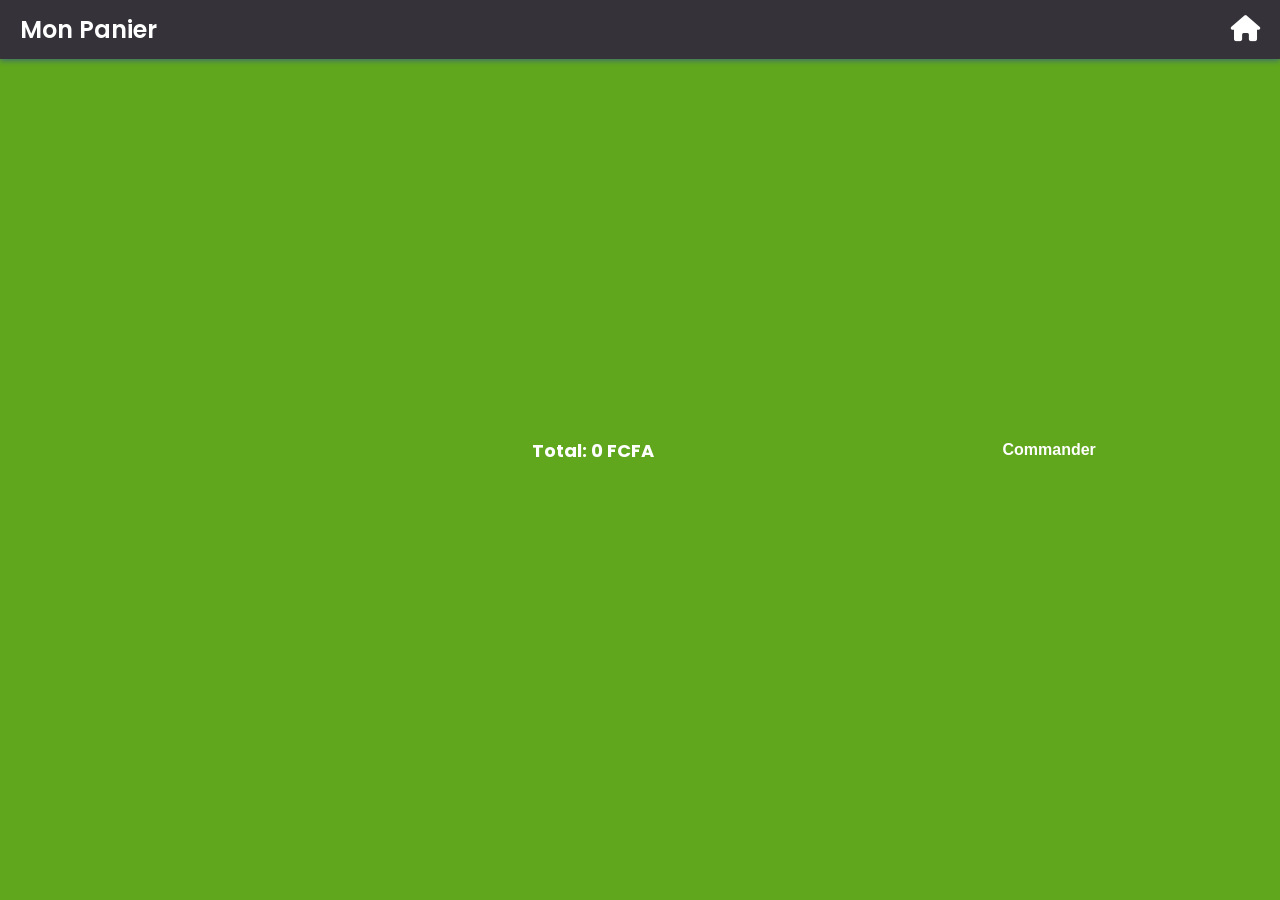
==== cart.html @ b30c26bd "Mise à jour du panier et du style" ====
<!DOCTYPE html>
<html lang="fr">
<head>
  <meta charset="UTF-8">
  <meta name="viewport" content="width=device-width, initial-scale=1.0" />
  <title>Mon Panier</title>
  <link href="https://fonts.googleapis.com/css2?family=Poppins:wght@400;600&display=swap" rel="stylesheet">
  <link rel="stylesheet" href="style.css">
  <!-- Font Awesome déjà inclus -->
  <link rel="stylesheet" href="https://cdnjs.cloudflare.com/ajax/libs/font-awesome/6.5.0/css/all.min.css">
</head>
<body>

<header>
  <h1>Mon Panier</h1>
  <!-- Icône Home -->
  <div class="home-icon" onclick="window.location.href='prise.html'">
    <i class="fas fa-home"></i>
  </div>
</header>

<div id="cartItems"></div>
<div id="cartTotal"></div>

<button onclick="checkout()">Commander</button>

<!-- Formulaire de livraison -->
<div id="checkoutForm" style="display:none;">
  <h2>Coordonnées de livraison</h2>
  <form id="orderForm">
    <label><i class="fas fa-user"></i> Nom complet:</label>
    <input type="text" id="fullName" required><br>

    <label><i class="fas fa-phone"></i> Téléphone:</label>
    <input type="text" id="phone" required><br>

    <label><i class="fas fa-city"></i> Ville:</label>
    <input type="text" id="city" required><br>

    <label><i class="fas fa-map-marker-alt"></i> Adresse:</label>
    <input type="text" id="address" required><br>

    <label><i class="fas fa-credit-card"></i> Mode de paiement:</label><br>
    <input type="radio" name="payment" value="livraison" checked> Paiement à la livraison<br>
    <input type="radio" name="payment" value="en ligne"> Paiement en ligne<br>

    <!-- Badge de confirmation -->
    <div id="successBadge" style="display:none;">
      <i class="fas fa-check-circle"></i> <span>Commande envoyée !</span>
    </div>


    <button type="submit"><i class="fas fa-paper-plane"></i> Payer</button>
  </form>
</div>

<script src="main.js"></script>
</body>
</html>
---- style.css ----
:root {
  --primary:#0077ff;
  --secondary:#25D366;
  --dark:#353339;
  --light:#e6e4ec;
}

/* ✅ Styles généraux */
* { box-sizing:border-box; }
body {
  font-family:'Poppins',sans-serif;
  margin:0; padding:0;
  background:var(--light); color:#090909b1;
}

/* ✅ Header */
header {
  position:fixed; top:0; left:0; right:0;
  background:var(--dark); color:#fff;
  display:flex; align-items:center; justify-content:space-between;
  padding:10px 20px; z-index:1000;
  box-shadow:0 2px 5px rgba(17, 34, 218, 0.388);
}
header h1 { margin:0; font-size:24px; font-weight:600; }
header img { height:40px; margin-left:10px; }
.cart-icon {
  font-size:28px; cursor:pointer;
  transition:transform 0.3s;
  animation:bounce 0.6s infinite alternate;
}
header select {
  padding:5px 10px;
  border-radius:5px;
  border:none;
  font-family:'Poppins',sans-serif;
  font-size:14px;
  cursor:pointer;
}
header select:hover { background:var(--primary); color:#fff; }
.cart-icon:hover { transform:scale(1.2); }
@keyframes bounce { from{transform:translateY(0);} to{transform:translateY(-5px);} }

#cartCount {
  position:absolute; top:-8px; right:-10px;
  background:red; color:#fff;
  font-size:14px; font-weight:bold;
  border-radius:50%; padding:2px 6px;
  animation:pop 0.3s ease;
}
@keyframes pop { from{transform:scale(0.5);} to{transform:scale(1);} }

/* ✅ Barre de recherche */
.search-bar { margin:100px auto 20px; text-align:center; }
.search-toggle {
  font-size:24px; cursor:pointer; color:#fff;
  animation:bounce 0.6s infinite alternate;
}
.search-toggle:hover { transform:scale(1.2); color:var(--primary); }
.search-bar input {
  width:70%; max-width:500px;
  padding:12px; font-size:16px;
  border:2px solid var(--primary); border-radius:30px;
  outline:none; transition:0.3s;
}

.search-bar input:focus { border-color:var(--secondary); }

.search-bar input:focus { border-color:var(--secondary); }

/* ✅ Produits */
.products {
  display:grid; grid-template-columns:repeat(auto-fit,minmax(250px,1fr));
  gap:25px; padding:20px;
}
.product {
  background:#b6aeae; border-radius:12px;
  box-shadow:0 4px 10px rgba(0,0,0,0.1);
  padding:15px; text-align:center;
  opacity:0; transform:translateY(20px);
  transition:all 0.8s ease;
}
.product.visible { opacity:1; transform:translateY(0); }
.product img { width:60%; height:180px; object-fit:cover; border-radius:20px; }
.product h3 { margin:10px 0 5px; font-weight:600; }
.product p { margin:5px 0; }

/* ✅ Boutons */
.btn {
  display:inline-block; margin:5px; padding:10px 16px;
  border:none; border-radius:30px; cursor:pointer;
  color:#fff; font-weight:600; font-size:14px;
  transition:0.3s; animation:pulse 1s infinite;
}
.btn-cart { background:var(--primary); }
.btn-whatsapp { background:var(--secondary); }
.btn:hover { transform:scale(1.05); opacity:0.9; }
@keyframes pulse { 0%{transform:scale(1);} 50%{transform:scale(1.08);} 100%{transform:scale(1);} }

/* ✅ Footer */
footer {
  background:var(--dark); color:#fff; text-align:center;
  padding:15px; position:fixed; bottom:0; left:0; right:0;
  display:flex; justify-content:center; gap:20px;
}
footer a {
  color:#fff; font-size:22px; text-decoration:none;
  transition:0.3s; animation:bounce 0.6s infinite alternate;
}
footer a:hover { color:var(--primary); transform:scale(1.2); }

/* ✅ Préloader */
:root { --primary:#60a71e; }
body.preloader {
  background:var(--primary); color:#fff;
  display:flex; align-items:center; justify-content:center;
  height:100vh; text-align:center;
}
#preloader {
  display:flex; flex-direction:column; align-items:center; justify-content:center;
  width:100%; height:100%; position:relative;
}
.logo-circle {
  width:150px; height:150px;
  border:5px solid #fff; border-radius:50%;
  display:flex; align-items:center; justify-content:center;
  animation:spin 3s linear infinite;
  margin-bottom:20px;
}
.logo-circle img { width:120px; height:120px; }
.title span {
  display:inline-block; font-size:40px; font-weight:bold;
  animation:bounce 1s infinite alternate;
}
.title span:nth-child(odd){ animation-delay:0.2s; }
.title span:nth-child(even){ animation-delay:0.4s; }
.loading-icon {
  font-size:55px; margin-top:15px;
  animation:pulse 1s infinite;
}
.bottom-message {
  position:absolute; bottom:20px;
  font-size:16px; font-weight:600;
  animation:fadeIn 2s ease-in-out infinite alternate;
}
@keyframes spin { from{transform:rotate(0);} to{transform:rotate(360deg);} }
@keyframes fadeIn { from{opacity:0.3;} to{opacity:1;} }

/* ✅ Adaptation mobile */
@media (max-width:768px) {
  header h1 { font-size:18px; }
  header img { height:30px; }
  .cart-icon { font-size:22px; }
  header select { font-size:12px; padding:4px 8px; }
  .search-bar input { width:90%; font-size:14px; padding:10px; }
  .products { grid-template-columns:repeat(auto-fit,minmax(160px,1fr)); gap:15px; padding:10px; }
  .product { padding:10px; }
  .product img { width:100%; height:auto; max-height:180px; }
  .product h3 { font-size:14px; }
  .product p { font-size:12px; }
  .btn { font-size:12px; padding:8px 12px; }
}
@media (max-width:480px) {
  header { flex-direction:column; align-items:flex-start; gap:10px; }
  .products { grid-template-columns:1fr; }
  .product img { max-height:150px; }
}
@media (max-width:600px){
  .title span { font-size:28px; }
  .logo-circle { width:140px; height:140px; }
  .logo-circle img { width:90px; height:90px; }
  .loading-icon { font-size:40px; }
  .bottom-message { font-size:12px; }
}

:root {
      --primary:#60a71e;
    }
    * { box-sizing:border-box; margin:0; padding:0; }
    body {
      font-family:'Poppins',sans-serif;
      background:var(--primary); color:#fff;
      display:flex; align-items:center; justify-content:center;
      height:100vh; text-align:center;
    }

    #preloader {
      display:flex; flex-direction:column; align-items:center; justify-content:center;
      width:100%; height:100%;
      position:relative;
    }

    /* ✅ Cercle contenant le logo */
    .logo-circle {
      width:150px; height:150px;
      border:5px solid #fff; border-radius:50%;
      display:flex; align-items:center; justify-content:center;
      animation:spin 3s linear infinite;
      margin-bottom:20px;
    }
    .logo-circle img {
      width:120px; height:120px;
    }

    /* ✅ Titre PAYPAY animé */
    .title span {
      display:inline-block; font-size:40px; font-weight:bold;
      animation:bounce 1s infinite alternate;
    }
    .title span:nth-child(odd){ animation-delay:0.2s; }
    .title span:nth-child(even){ animation-delay:0.4s; }

    /* ✅ Icône commercial animé */
    .loading-icon {
      font-size:55px;
      margin-top:15px;
      animation:pulse 1s infinite;
    }

    /* ✅ Message en bas */
    .bottom-message {
      position:absolute; bottom:20px;
      font-size:16px; font-weight:600;
      animation:fadeIn 2s ease-in-out infinite alternate;
    }

    @keyframes spin { from{transform:rotate(0);} to{transform:rotate(360deg);} }
    @keyframes bounce { from{transform:translateY(0);} to{transform:translateY(-10px);} }
    @keyframes pulse { 0%{opacity:0.5;} 50%{opacity:1;} 100%{opacity:0.5;} }
    @keyframes fadeIn { from{opacity:0.3;} to{opacity:1;} }

    /* ✅ Adaptation mobile */
    @media (max-width:600px){
      .title span { font-size:28px; }
      .logo-circle { width:140px; height:140px; }
      .logo-circle img { width:90px; height:90px; }
      .loading-icon { font-size:40px; }
      .bottom-message { font-size:12px; }
    }
/* ✅ Styles du panier */
#cartItems {
  margin:100px auto 20px;
  max-width:900px;
  padding:20px;
  display:flex;
  flex-direction:column;
  gap:20px;
}

.cart-item {
  background:#fff;
  color:#000;
  border-radius:12px;
  box-shadow:0 4px 10px rgba(0,0,0,0.1);
  padding:15px;
  display:flex;
  align-items:center;
  justify-content:space-between;
  flex-wrap:wrap;
  gap:15px;
}

.cart-item img {
  border-radius:10px;
  width:80px;
  height:80px;
  object-fit:cover;
}

.cart-item h3 {
  flex:1;
  font-size:16px;
  font-weight:600;
}

.cart-item p {
  margin:5px 0;
  font-size:14px;
}

.cart-item button {
  background:var(--primary);
  color:#fff;
  border:none;
  border-radius:8px;
  padding:6px 12px;
  cursor:pointer;
  transition:0.3s;
}

.cart-item button:hover {
  background:var(--secondary);
  transform:scale(1.05);
}

/* ✅ Total panier */
#cartTotal {
  font-size:18px;
  font-weight:bold;
  text-align:right;
  margin:20px auto;
  max-width:900px;
}

/* ✅ Bouton commander */
button[onclick="checkout()"] {
  display:block;
  margin:20px auto;
  padding:12px 20px;
  background:var(--primary);
  color:#fff;
  border:none;
  border-radius:30px;
  font-size:16px;
  font-weight:600;
  cursor:pointer;
  transition:0.3s;
}

button[onclick="checkout()"]:hover {
  background:var(--secondary);
  transform:scale(1.05);
}

/* ✅ Formulaire de livraison */
#checkoutForm {
  max-width:600px;
  margin:30px auto;
  background:#fff;
  color:#000;
  padding:20px;
  border-radius:12px;
  box-shadow:0 4px 10px rgba(0,0,0,0.1);
}

#checkoutForm h2 {
  margin-bottom:15px;
  font-size:20px;
  font-weight:600;
  color:var(--dark);
}

#checkoutForm label {
  display:block;
  margin-top:10px;
  font-weight:500;
}

#checkoutForm input[type="text"] {
  width:100%;
  padding:10px;
  margin-top:5px;
  border:2px solid var(--primary);
  border-radius:8px;
  font-size:14px;
}

#checkoutForm input[type="radio"] {
  margin-right:8px;
}

#checkoutForm button[type="submit"] {
  margin-top:20px;
  width:100%;
  padding:12px;
  background:var(--secondary);
  color:#fff;
  border:none;
  border-radius:30px;
  font-size:16px;
  font-weight:600;
  cursor:pointer;
  transition:0.3s;
}

#checkoutForm button[type="submit"]:hover {
  background:var(--primary);
  transform:scale(1.05);
}
#checkoutForm label i {
  margin-right:8px;
  color:var(--primary);
  font-size:16px;
}

#checkoutForm button[type="submit"] i {
  margin-right:6px;
}

/* ✅ Badge overlay centré */
#successBadge {
  position:fixed;
  top:50%;
  left:50%;
  transform:translate(-50%, -50%);
  background:rgba(255,255,255,0.95);
  color:#28a745;
  padding:20px 30px;
  border-radius:12px;
  box-shadow:0 4px 15px rgba(0,0,0,0.2);
  text-align:center;
  font-size:18px;
  font-weight:600;
  z-index:2000;
  animation:pulseBadge 1s infinite;
}

#successBadge i {
  font-size:50px;
  margin-bottom:10px;
  display:block;
  color:#28a745;
}

@keyframes pulseBadge {
  0% { transform:translate(-50%, -50%) scale(1); opacity:0.7; }
  50% { transform:translate(-50%, -50%) scale(1.2); opacity:1; }
  100% { transform:translate(-50%, -50%) scale(1); opacity:0.7; }
}

/* ✅ Adaptation mobile */
@media (max-width:480px) {
  #successBadge {
    font-size:16px;
    padding:15px 20px;
  }
  #successBadge i {
    font-size:40px;
  }
}

/* ✅ Adaptation mobile panier */
@media (max-width:768px) {
  #cartItems { padding:10px; }
  .cart-item { flex-direction:column; align-items:flex-start; }
  .cart-item img { width:100%; height:auto; }
  #cartTotal { text-align:center; font-size:16px; }
  button[onclick="checkout()"] { width:90%; font-size:14px; }
  #checkoutForm { width:90%; padding:15px; }
}

@media (max-width:480px) {
  .cart-item h3 { font-size:14px; }
  .cart-item p { font-size:12px; }
  #checkoutForm h2 { font-size:18px; }
  #checkoutForm input[type="text"] { font-size:12px; }
  #checkoutForm button[type="submit"] { font-size:14px; }
}

/* ✅ Icône Home dans le header */
.home-icon {
  font-size:26px;
  color:#fff;
  cursor:pointer;
  margin-left:15px;
  transition:transform 0.3s, color 0.3s;
  animation:bounce 0.6s infinite alternate;
}

.home-icon:hover {
  transform:scale(1.2);
  color:var(--primary);
}

/* ✅ Adaptation mobile */
@media (max-width:768px) {
  .home-icon {
    font-size:22px;
    margin-left:10px;
  }
}
@media (max-width:480px) {
  .home-icon {
    font-size:20px;
    margin-left:8px;
  }
}
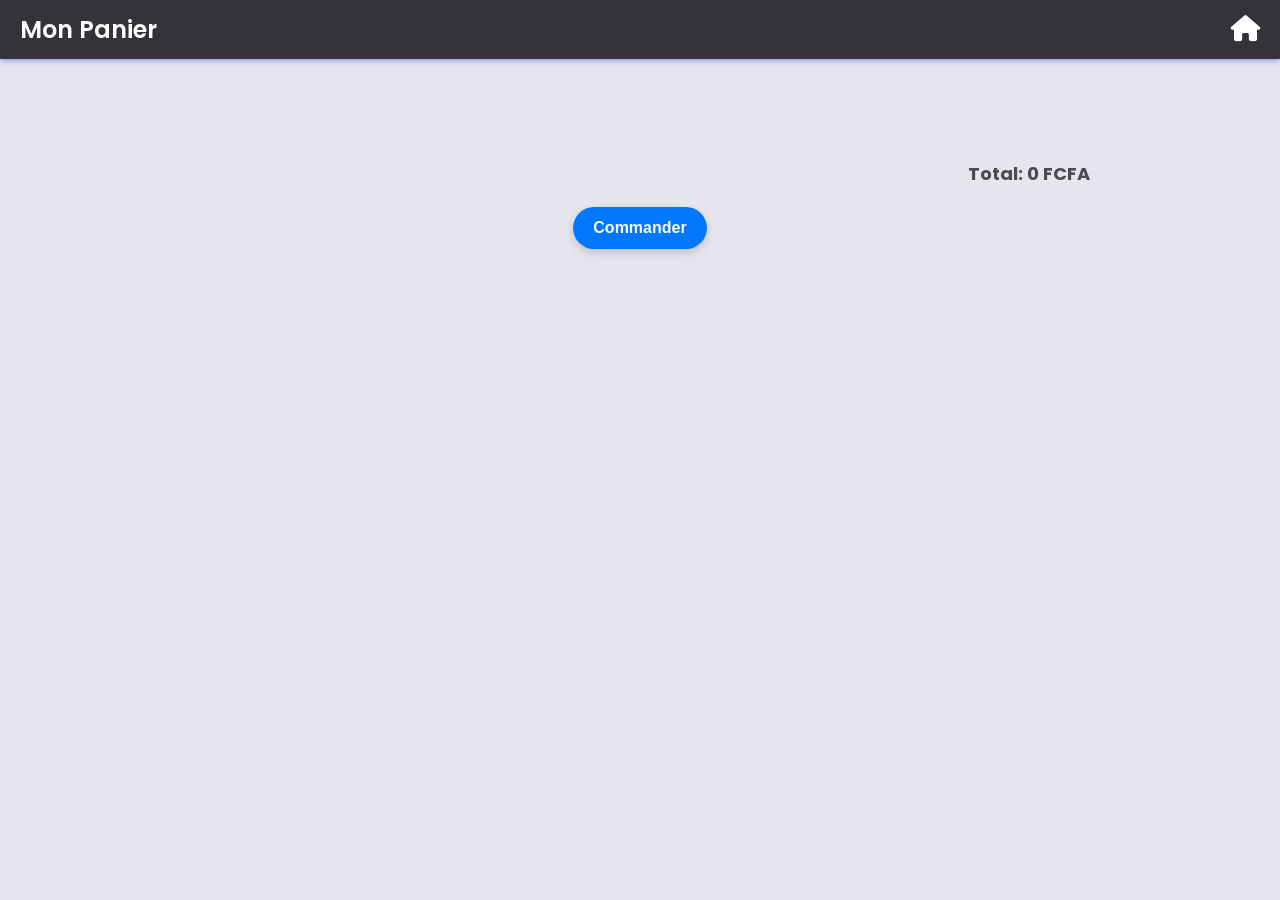
==== commit 7d7cb634: "message" ====
--- a/cart.html
+++ b/cart.html
@@ -26,23 +26,37 @@
 
 <!-- Formulaire de livraison -->
 <div id="checkoutForm" style="display:none;">
+  <!-- ✅ Texte attractif -->
+  <p style="
+    background:#25D366;
+    color:#fff;
+    font-size:18px;
+    font-weight:700;
+    text-align:center;
+    padding:10px;
+    border-radius:8px;
+    margin-bottom:15px;
+    box-shadow:0 4px 10px rgba(0,0,0,0.2);
+  ">
+    🚚 Livraison gratuite partout à Lomé !
+  </p>
   <h2>Coordonnées de livraison</h2>
   <form id="orderForm">
     <label><i class="fas fa-user"></i> Nom complet:</label>
-    <input type="text" id="fullName" required><br>
+    <input type="text" id="fullName" placeholder="Ex: Hubert Kossi" required><br>
 
-    <label><i class="fas fa-phone"></i> Téléphone:</label>
-    <input type="text" id="phone" required><br>
+    <label><i class="fas fa-phone"></i> Téléphone:+228</label>
+    <input type="text" id="phone" placeholder="Ex: +22899315092" required><br>
 
     <label><i class="fas fa-city"></i> Ville:</label>
-    <input type="text" id="city" required><br>
+    <input type="text" id="city" placeholder="Ex: Lomé" required><br>
 
     <label><i class="fas fa-map-marker-alt"></i> Adresse:</label>
-    <input type="text" id="address" required><br>
+    <input type="text" id="address" placeholder="Ex: Quartier Sagbado, Rue 12" required><br>
 
     <label><i class="fas fa-credit-card"></i> Mode de paiement:</label><br>
     <input type="radio" name="payment" value="livraison" checked> Paiement à la livraison<br>
-    <input type="radio" name="payment" value="en ligne"> Paiement en ligne<br>
+    <input type="radio" name="payment" value="en ligne" disabled> Paiement en ligne(construction en cours)<br>
 
     <!-- Badge de confirmation -->
     <div id="successBadge" style="display:none;">
--- a/style.css
+++ b/style.css
@@ -1,16 +1,17 @@
 :root {
-  --primary:#0077ff;
+  --primary:#0077ff;   /* couleur principale par défaut */
   --secondary:#25D366;
   --dark:#353339;
   --light:#e6e4ec;
 }
 
 /* ✅ Styles généraux */
-* { box-sizing:border-box; }
+* { box-sizing:border-box; margin:0; padding:0; }
 body {
   font-family:'Poppins',sans-serif;
   margin:0; padding:0;
-  background:var(--light); color:#090909b1;
+  background:var(--light); 
+  color:#090909b1;
 }
 
 /* ✅ Header */
@@ -62,38 +63,64 @@
   border:2px solid var(--primary); border-radius:30px;
   outline:none; transition:0.3s;
 }
-
-.search-bar input:focus { border-color:var(--secondary); }
-
 .search-bar input:focus { border-color:var(--secondary); }
 
 /* ✅ Produits */
 .products {
   display:grid; grid-template-columns:repeat(auto-fit,minmax(250px,1fr));
-  gap:25px; padding:20px;
+  gap:25px; padding:20px; margin-top:80px;   /* espace pour header */ 
+  margin-bottom:80px; /* espace pour footer */
 }
 .product {
-  background:#b6aeae; border-radius:12px;
-  box-shadow:0 4px 10px rgba(0,0,0,0.1);
+  background:#fff; border-radius:12px;
+  box-shadow:0 6px 16px rgba(0,0,0,0.12);
   padding:15px; text-align:center;
-  opacity:0; transform:translateY(20px);
-  transition:all 0.8s ease;
-}
-.product.visible { opacity:1; transform:translateY(0); }
-.product img { width:60%; height:180px; object-fit:cover; border-radius:20px; }
-.product h3 { margin:10px 0 5px; font-weight:600; }
-.product p { margin:5px 0; }
+  transition: transform 0.4s ease, box-shadow 0.4s ease;
+}
+.product:hover {
+  transform: translateY(-5px);
+  box-shadow: 0 10px 20px rgba(0,0,0,0.15);
+}
+.product img { width:100%; height:auto; max-height: 230px;         /* limite sur desktop */ object-fit: contain;       /* affiche toute l’image sans la couper */ border-radius:12px; }
+.product h3 { margin:10px 0 5px; font-weight:600; font-size: 18px; color: #333;}
+.product p { margin:5px 0; color:red; font-weight: 500; }
+
+/* ✅ Bouton Ajouter au panier */
+button {
+  background: #28a745; /* vert moderne */
+  color: #fff;
+  border: none;
+  border-radius: 30px;
+  padding: 12px 20px;
+  font-size: 15px;
+  font-weight: 600;
+  cursor: pointer;
+  transition: all 0.3s ease;
+  box-shadow: 0 4px 10px rgba(0,0,0,0.15);
+}
+
+/* ✅ Effet au survol */
+button:hover {
+  background: #218838; /* vert plus foncé */
+  transform: translateY(-2px);
+  box-shadow: 0 6px 14px rgba(0,0,0,0.2);
+}
+
+/* ✅ Effet au clic */
+button:active {
+  transform: scale(0.96);
+}
+
 
 /* ✅ Boutons */
 .btn {
   display:inline-block; margin:5px; padding:10px 16px;
   border:none; border-radius:30px; cursor:pointer;
-  color:#fff; font-weight:600; font-size:14px;
-  transition:0.3s; animation:pulse 1s infinite;
-}
-.btn-cart { background:var(--primary); }
-.btn-whatsapp { background:var(--secondary); }
-.btn:hover { transform:scale(1.05); opacity:0.9; }
+  color:#1a01da; font-weight:600; font-size:14px;
+  transition:0.3s; animation:pulse 1.5s infinite;
+}
+.btn-cart, .btn-whatsapp { background:var(--secondary); }
+.btn:hover { transform:scale(1.08); opacity:0.95; }
 @keyframes pulse { 0%{transform:scale(1);} 50%{transform:scale(1.08);} 100%{transform:scale(1);} }
 
 /* ✅ Footer */
@@ -108,135 +135,103 @@
 }
 footer a:hover { color:var(--primary); transform:scale(1.2); }
 
-/* ✅ Préloader */
-:root { --primary:#60a71e; }
+/* ✅ Préloader global */
 body.preloader {
-  background:var(--primary); color:#fff;
-  display:flex; align-items:center; justify-content:center;
-  height:100vh; text-align:center;
-}
+  background: var(--secondary); /* bleu ciel */
+  font-family: 'Poppins', sans-serif;
+  display: flex;
+  align-items: center;
+  justify-content: center;
+  height: 100vh;
+  margin: 0;
+  text-align: center;
+}
+
+/* ✅ Conteneur principal */
 #preloader {
-  display:flex; flex-direction:column; align-items:center; justify-content:center;
-  width:100%; height:100%; position:relative;
-}
+  display: flex;
+  flex-direction: column;
+  align-items: center;
+  justify-content: center;
+  width: 100%;
+  height: 100vh;
+  position: relative;
+}
+
+/* ✅ Logo en cercle animé */
 .logo-circle {
-  width:150px; height:150px;
-  border:5px solid #fff; border-radius:50%;
-  display:flex; align-items:center; justify-content:center;
-  animation:spin 3s linear infinite;
-  margin-bottom:20px;
-}
-.logo-circle img { width:120px; height:120px; }
+  width: 160px;
+  height: 160px;
+  border: 6px solid #5d09e4;
+  border-radius: 50%;
+  display: flex;
+  align-items: center;
+  justify-content: center;
+  animation: spin 3s linear infinite;
+  margin-bottom: 25px;
+  box-shadow: 0 0 20px rgba(255,255,255,0.3);
+}
+.logo-circle img {
+  width: 120px;
+  height: 120px;
+  object-fit: contain;
+}
+
+/* ✅ Titre PAYPAY sous le logo */
+.title {
+  margin-top: 5px;
+  margin-bottom: 15px;
+}
 .title span {
-  display:inline-block; font-size:40px; font-weight:bold;
-  animation:bounce 1s infinite alternate;
-}
-.title span:nth-child(odd){ animation-delay:0.2s; }
-.title span:nth-child(even){ animation-delay:0.4s; }
+  display: inline-block;
+  font-size: 42px;
+  font-weight: 700;
+  letter-spacing: 4px;
+  animation: bounce 1s infinite alternate;
+}
+.title span:nth-child(odd) { animation-delay: 0.2s; }
+.title span:nth-child(even) { animation-delay: 0.4s; }
+
+/* ✅ Icône de chargement */
 .loading-icon {
-  font-size:55px; margin-top:15px;
-  animation:pulse 1s infinite;
-}
+  font-size: 55px;
+  margin-top: 10px;
+  animation: pulse 1.2s infinite;
+}
+
+/* ✅ Message en bas du fond bleu */
 .bottom-message {
-  position:absolute; bottom:20px;
-  font-size:16px; font-weight:600;
-  animation:fadeIn 2s ease-in-out infinite alternate;
-}
-@keyframes spin { from{transform:rotate(0);} to{transform:rotate(360deg);} }
-@keyframes fadeIn { from{opacity:0.3;} to{opacity:1;} }
-
-/* ✅ Adaptation mobile */
-@media (max-width:768px) {
-  header h1 { font-size:18px; }
-  header img { height:30px; }
-  .cart-icon { font-size:22px; }
-  header select { font-size:12px; padding:4px 8px; }
-  .search-bar input { width:90%; font-size:14px; padding:10px; }
-  .products { grid-template-columns:repeat(auto-fit,minmax(160px,1fr)); gap:15px; padding:10px; }
-  .product { padding:10px; }
-  .product img { width:100%; height:auto; max-height:180px; }
-  .product h3 { font-size:14px; }
-  .product p { font-size:12px; }
-  .btn { font-size:12px; padding:8px 12px; }
-}
-@media (max-width:480px) {
-  header { flex-direction:column; align-items:flex-start; gap:10px; }
-  .products { grid-template-columns:1fr; }
-  .product img { max-height:150px; }
-}
-@media (max-width:600px){
-  .title span { font-size:28px; }
-  .logo-circle { width:140px; height:140px; }
-  .logo-circle img { width:90px; height:90px; }
-  .loading-icon { font-size:40px; }
-  .bottom-message { font-size:12px; }
-}
-
-:root {
-      --primary:#60a71e;
-    }
-    * { box-sizing:border-box; margin:0; padding:0; }
-    body {
-      font-family:'Poppins',sans-serif;
-      background:var(--primary); color:#fff;
-      display:flex; align-items:center; justify-content:center;
-      height:100vh; text-align:center;
-    }
-
-    #preloader {
-      display:flex; flex-direction:column; align-items:center; justify-content:center;
-      width:100%; height:100%;
-      position:relative;
-    }
-
-    /* ✅ Cercle contenant le logo */
-    .logo-circle {
-      width:150px; height:150px;
-      border:5px solid #fff; border-radius:50%;
-      display:flex; align-items:center; justify-content:center;
-      animation:spin 3s linear infinite;
-      margin-bottom:20px;
-    }
-    .logo-circle img {
-      width:120px; height:120px;
-    }
-
-    /* ✅ Titre PAYPAY animé */
-    .title span {
-      display:inline-block; font-size:40px; font-weight:bold;
-      animation:bounce 1s infinite alternate;
-    }
-    .title span:nth-child(odd){ animation-delay:0.2s; }
-    .title span:nth-child(even){ animation-delay:0.4s; }
-
-    /* ✅ Icône commercial animé */
-    .loading-icon {
-      font-size:55px;
-      margin-top:15px;
-      animation:pulse 1s infinite;
-    }
-
-    /* ✅ Message en bas */
-    .bottom-message {
-      position:absolute; bottom:20px;
-      font-size:16px; font-weight:600;
-      animation:fadeIn 2s ease-in-out infinite alternate;
-    }
-
-    @keyframes spin { from{transform:rotate(0);} to{transform:rotate(360deg);} }
-    @keyframes bounce { from{transform:translateY(0);} to{transform:translateY(-10px);} }
-    @keyframes pulse { 0%{opacity:0.5;} 50%{opacity:1;} 100%{opacity:0.5;} }
-    @keyframes fadeIn { from{opacity:0.3;} to{opacity:1;} }
-
-    /* ✅ Adaptation mobile */
-    @media (max-width:600px){
-      .title span { font-size:28px; }
-      .logo-circle { width:140px; height:140px; }
-      .logo-circle img { width:90px; height:90px; }
-      .loading-icon { font-size:40px; }
-      .bottom-message { font-size:12px; }
-    }
-/* ✅ Styles du panier */
+  position: absolute;
+  bottom: 25px;
+  left: 50%;
+  transform: translateX(-50%); /* centré horizontalement */
+  font-size: 16px;
+  font-weight: 600;
+  color: hsl(244, 93%, 48%);    /* texte blanc sur fond bleu */
+  opacity: 0.9;
+  animation: fadeIn 2s ease-in-out infinite alternate;
+}
+
+/* ✅ Animations */
+@keyframes spin {
+  from { transform: rotate(0); }
+  to { transform: rotate(360deg); }
+}
+@keyframes bounce {
+  from { transform: translateY(0); }
+  to { transform: translateY(-8px); }
+}
+@keyframes pulse {
+  0% { transform: scale(1); opacity: 0.7; }
+  50% { transform: scale(1.1); opacity: 1; }
+  100% { transform: scale(1); opacity: 0.7; }
+}
+@keyframes fadeIn {
+  from { opacity: 0.3; }
+  to { opacity: 1; }
+}
+
+/* ✅ Panier */
 #cartItems {
   margin:100px auto 20px;
   max-width:900px;
@@ -245,7 +240,6 @@
   flex-direction:column;
   gap:20px;
 }
-
 .cart-item {
   background:#fff;
   color:#000;
@@ -258,25 +252,21 @@
   flex-wrap:wrap;
   gap:15px;
 }
-
 .cart-item img {
   border-radius:10px;
   width:80px;
   height:80px;
   object-fit:cover;
 }
-
 .cart-item h3 {
   flex:1;
   font-size:16px;
   font-weight:600;
 }
-
 .cart-item p {
   margin:5px 0;
   font-size:14px;
 }
-
 .cart-item button {
   background:var(--primary);
   color:#fff;
@@ -286,12 +276,41 @@
   cursor:pointer;
   transition:0.3s;
 }
-
 .cart-item button:hover {
   background:var(--secondary);
   transform:scale(1.05);
 }
 
+/* ✅ Adaptation mobile */
+@media (max-width:768px) {
+  header h1 { font-size:18px; }
+  header img { height:30px; }
+  .cart-icon { font-size:22px; }
+  header select { font-size:12px; padding:4px 8px; }
+  .search-bar input { width:90%; font-size:14px; padding:10px; }
+  .products { grid-template-columns:repeat(auto-fit,minmax(160px,1fr)); gap: 15px;
+    padding: 10px;
+    margin-top: 90px;   /* espace sous header mobile */
+    margin-bottom: 90px; /* espace au-dessus footer mobile */
+  }
+  .product { padding:10px; }
+  .product img { width: 100%; height: auto; max-height: none; object-fit: contain; }
+  .product h3 { font-size:14px; }
+  .product p { font-size:12px; }
+  .btn { font-size:12px; padding:8px 12px; }
+}
+@media (max-width:480px) {
+  header { flex-direction:column; align-items:flex-start; gap:10px; }
+  .products { grid-template-columns:1fr; }
+  .product img { max-height:150px; }
+}
+@media (max-width:600px){
+  .title span { font-size:28px; }
+  .logo-circle { width:140px; height:140px; }
+  .logo-circle img { width:90px; height:90px; }
+  .loading-icon { font-size:40px; }
+  .bottom-message { font-size:12px;}
+}
 /* ✅ Total panier */
 #cartTotal {
   font-size:18px;
